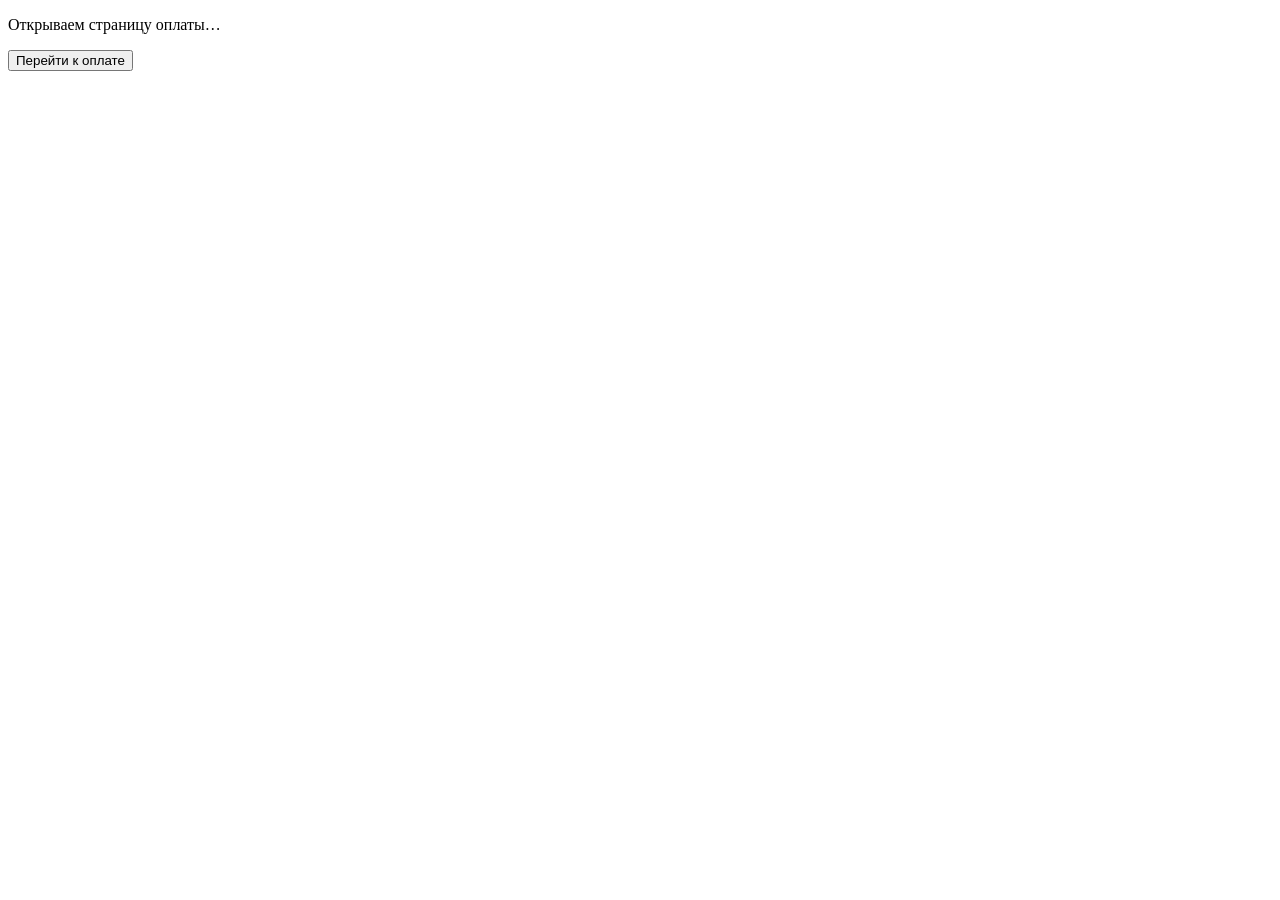
==== modules/inhouse/features/yookassa_methods/deploy/index.html @ acd7ea87 "inhouse yookassa_methods: deploy files (pay page, Caddy, DEPLOY.md) - index.html + static/pay.js + s" ====
<!doctype html>
<html lang="ru">
<head>
<meta charset="utf-8">
<meta name="viewport" content="width=device-width,initial-scale=1">
<meta name="referrer" content="no-referrer">
<meta name="robots" content="noindex,nofollow">
<title>Переход к оплате</title>
<link rel="stylesheet" href="/static/pay.css">
</head>
<body>
<main>
  <!-- Caddy "templates" puts the page path (/p/<label>) into the hidden field, so the
       button works without JavaScript. pay.js fills it from the address if templates
       did not run, and submits the form at once. -->
  <form id="pay" method="post" action="/inhouse/pay">
    <input type="hidden" id="t" name="t" value="{{html .OriginalReq.URL.Path}}">
    <p>Открываем страницу оплаты…</p>
    <button type="submit">Перейти к оплате</button>
  </form>
</main>
<script src="/static/pay.js"></script>
</body>
</html>
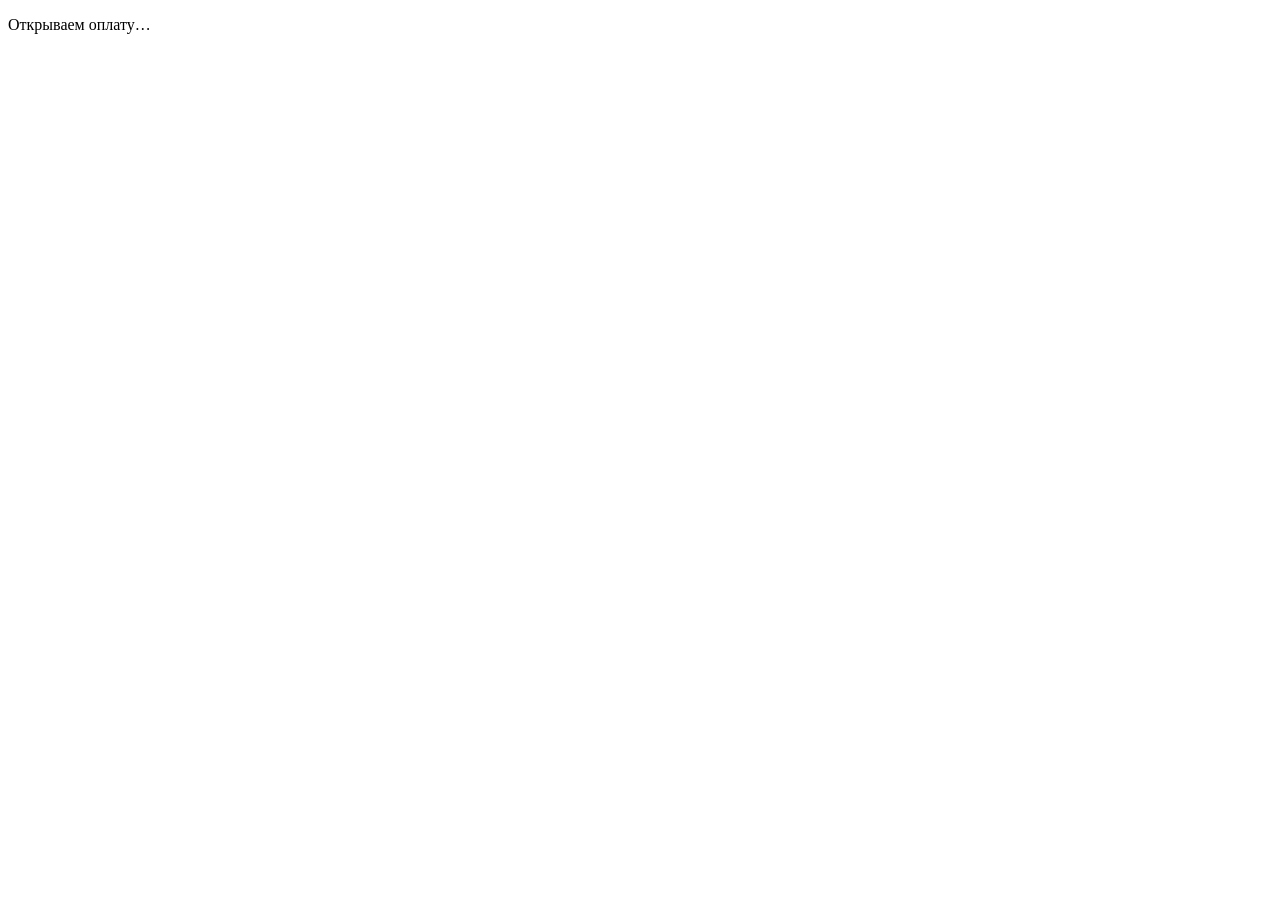
==== commit 414a861c: "inhouse yookassa_methods: spinner-only transition page The pay page shows only a spinner and one lin" ====
--- a/modules/inhouse/features/yookassa_methods/deploy/index.html
+++ b/modules/inhouse/features/yookassa_methods/deploy/index.html
@@ -5,18 +5,25 @@
 <meta name="viewport" content="width=device-width,initial-scale=1">
 <meta name="referrer" content="no-referrer">
 <meta name="robots" content="noindex,nofollow">
-<title>Переход к оплате</title>
+<title>Открываем оплату</title>
 <link rel="stylesheet" href="/static/pay.css">
 </head>
-<body>
+<body class="loading">
 <main>
   <!-- Caddy "templates" puts the page path (/p/<label>) into the hidden field, so the
-       button works without JavaScript. pay.js fills it from the address if templates
-       did not run, and submits the form at once. -->
+       no-JavaScript button works too. pay.js fills it from the address if templates did
+       not run and submits the form at once; the person normally sees only the spinner
+       while YooKassa creates the payment. -->
   <form id="pay" method="post" action="/inhouse/pay">
     <input type="hidden" id="t" name="t" value="{{html .OriginalReq.URL.Path}}">
-    <p>Открываем страницу оплаты…</p>
-    <button type="submit">Перейти к оплате</button>
+    <div class="spinner" aria-hidden="true"></div>
+    <p class="status" id="status">Открываем оплату…</p>
+    <noscript><button type="submit">Перейти к оплате</button></noscript>
+    <!-- Shown by pay.js only if the payment page has not opened after a few seconds,
+         or when the person comes back to this page with the Back button. -->
+    <div class="late" id="late" hidden>
+      <button type="submit">Перейти к оплате</button>
+    </div>
   </form>
 </main>
 <script src="/static/pay.js"></script>
